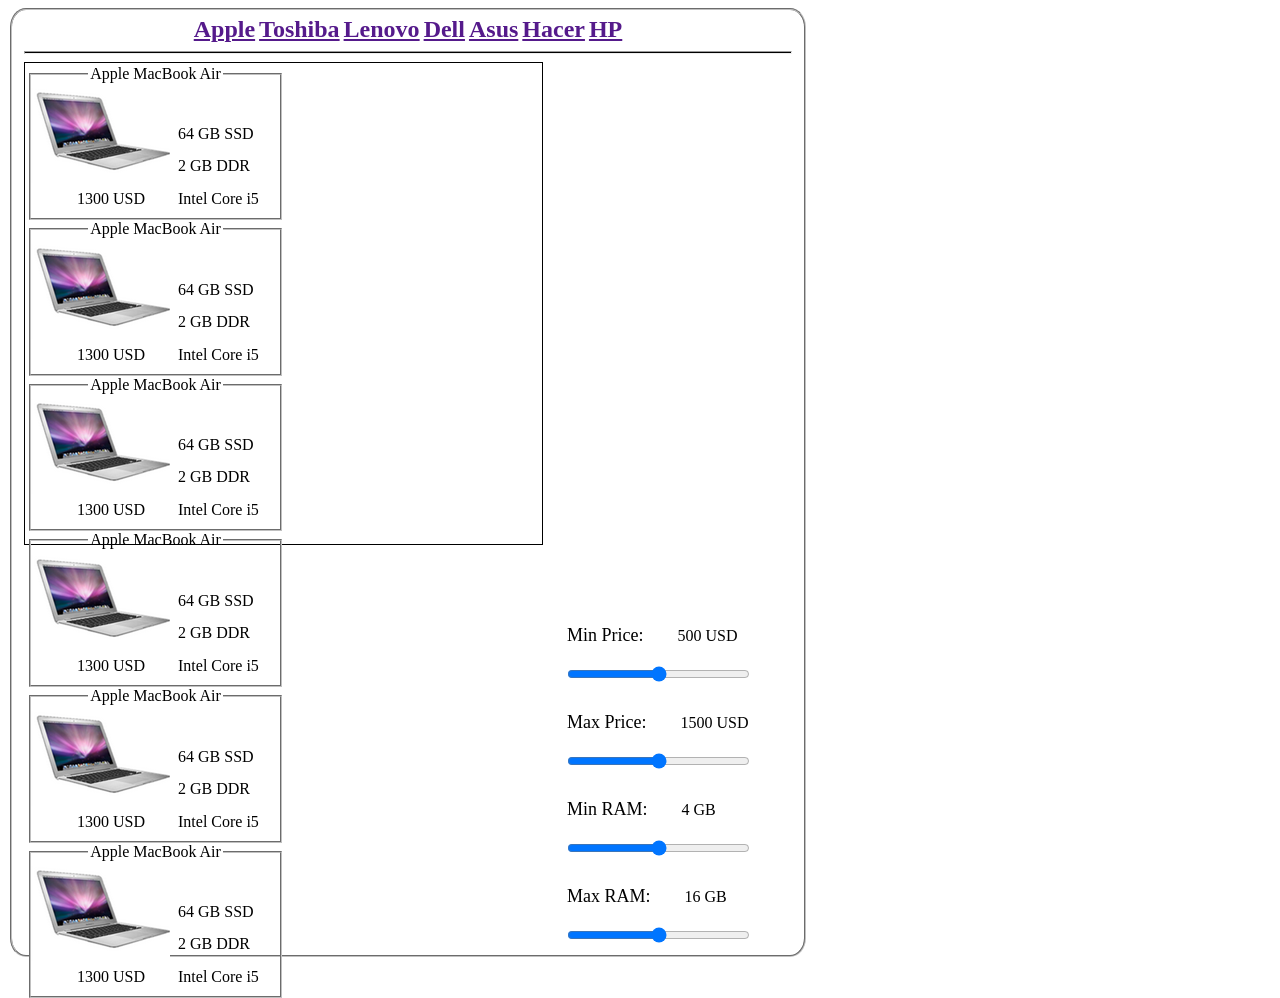
==== css3/problem5/index.html @ 74a89e88 "problem5 solved" ====
<!DOCTYPE html>
<html>
<head lang="en">
    <meta charset="UTF-8">
    <title>Laptop Store</title>
    <link rel="stylesheet" type="text/css" href="style.css" />
</head>
<body>
   <article>
       <fieldset>
           <header>
               <h2><a href="">Apple</a></h2>

               <h2><a href="">Toshiba</a></h2>

               <h2><a href="">Lenovo</a></h2>

               <h2><a href="">Dell</a></h2>

               <h2><a href="">Asus</a></h2>

               <h2><a href="">Hacer</a></h2>

               <h2><a href="">HP</a></h2>
           </header>
           <hr>
<main>
    <section>
        <fieldset>
        <legend> Apple MacBook Air</legend>
            <img src="macbook.png">
            <div class="discSize"> 64 GB SSD</div>
            <div class="ramSize"> 2 GB DDR  </div>
            <div class="intelCore"> Intel Core i5 </div>
            <div class="laptopPrice"> 1300 USD </div>
        </fieldset>
        <fieldset>
            <legend> Apple MacBook Air</legend>
            <img src="macbook.png">
            <div class="discSize"> 64 GB SSD</div>
            <div class="ramSize"> 2 GB DDR  </div>
            <div class="intelCore"> Intel Core i5 </div>
            <div class="laptopPrice"> 1300 USD </div>
        </fieldset>
        <fieldset>
            <legend> Apple MacBook Air</legend>
            <img src="macbook.png">
            <div class="discSize"> 64 GB SSD</div>
            <div class="ramSize"> 2 GB DDR  </div>
            <div class="intelCore"> Intel Core i5 </div>
            <div class="laptopPrice"> 1300 USD </div>
        </fieldset>
        <fieldset class="right">
            <legend> Apple MacBook Air</legend>
            <img src="macbook.png">
            <div class="discSize"> 64 GB SSD</div>
            <div class="ramSize"> 2 GB DDR  </div>
            <div class="intelCore"> Intel Core i5 </div>
            <div class="laptopPrice"> 1300 USD </div>
        </fieldset>
        <fieldset class="right">
            <legend> Apple MacBook Air</legend>
            <img src="macbook.png">
            <div class="discSize"> 64 GB SSD</div>
            <div class="ramSize"> 2 GB DDR  </div>
            <div class="intelCore"> Intel Core i5 </div>
            <div class="laptopPrice"> 1300 USD </div>
        </fieldset>
        <fieldset class="right">
            <legend> Apple MacBook Air</legend>
            <img src="macbook.png">
            <div class="discSize"> 64 GB SSD</div>
            <div class="ramSize"> 2 GB DDR  </div>
            <div class="intelCore"> Intel Core i5 </div>
            <div class="laptopPrice"> 1300 USD </div>
        </fieldset>
    </section>
    <section class="right">
        <label> Min Price:</label> <span> 500 USD </span>
        <input class="firstRange" type="range" />
        <label> Max Price:</label> <span> 1500 USD </span>
        <input class="secondRange" type="range" />
        <label> Min RAM:</label> <span> 4 GB </span>
        <input class="thirdRange" type="range" />
        <label> Max RAM:</label>  <span> 16 GB </span>
        <input class="secondRange" type="range" />
</main>
       </fieldset>
   </article>
</body>
</html>
---- css3/problem5/style.css ----
article{
    width: 800px;
}
fieldset{
    border-radius: 2%;
}
article fieldset header{
    text-align: center;
}
article fieldset header h2{
    display: inline;
}
article fieldset hr{
    height: 1px;
    background-color: black;
}

img{
    margin-left:-12px
}
div{
    font-family: georgia;
}
main section{
    padding: 2px;
    float: left;
    border: 1px solid;
    width: 513px;
    height: 477px;
}

main section fieldset legend {
    text-align: center;
}

main section fieldset {
    float: left;
    border-radius: 0;
    width: 225px;
}

main section fieldset div.discSize{
    position: relative;
    display: inline;
    float: left;
    margin-left: 135px;
    margin-top: -62px;
}

main section fieldset div.ramSize{
    position: relative;
    display: inline;
    float: left;
    margin-left: 135px;
    margin-top: -30px;
}

main section fieldset div.intelCore{
    position: relative;
    display: inline;
    float: left;
    margin-left: 135px;
    margin-top: 3px;
}

main section fieldset div.laptopPrice{
    position: relative;
    display: inline;
    float: left;
    margin-left: 34px;
    margin-top: -18px;
}

main section.right{
    padding: 0;
    border: none;
    float: right;
    margin-top: 80px;
    width: 250px;
    height: 320px;
}

input {
    margin: 40px 25px 30px;
    width: 183px;
    margin-top: 20px;
}

label{
    margin-left: 25px;
    font-size: 18px;
}
span{
    font-family: georgia;
    margin-left: 30px;
}
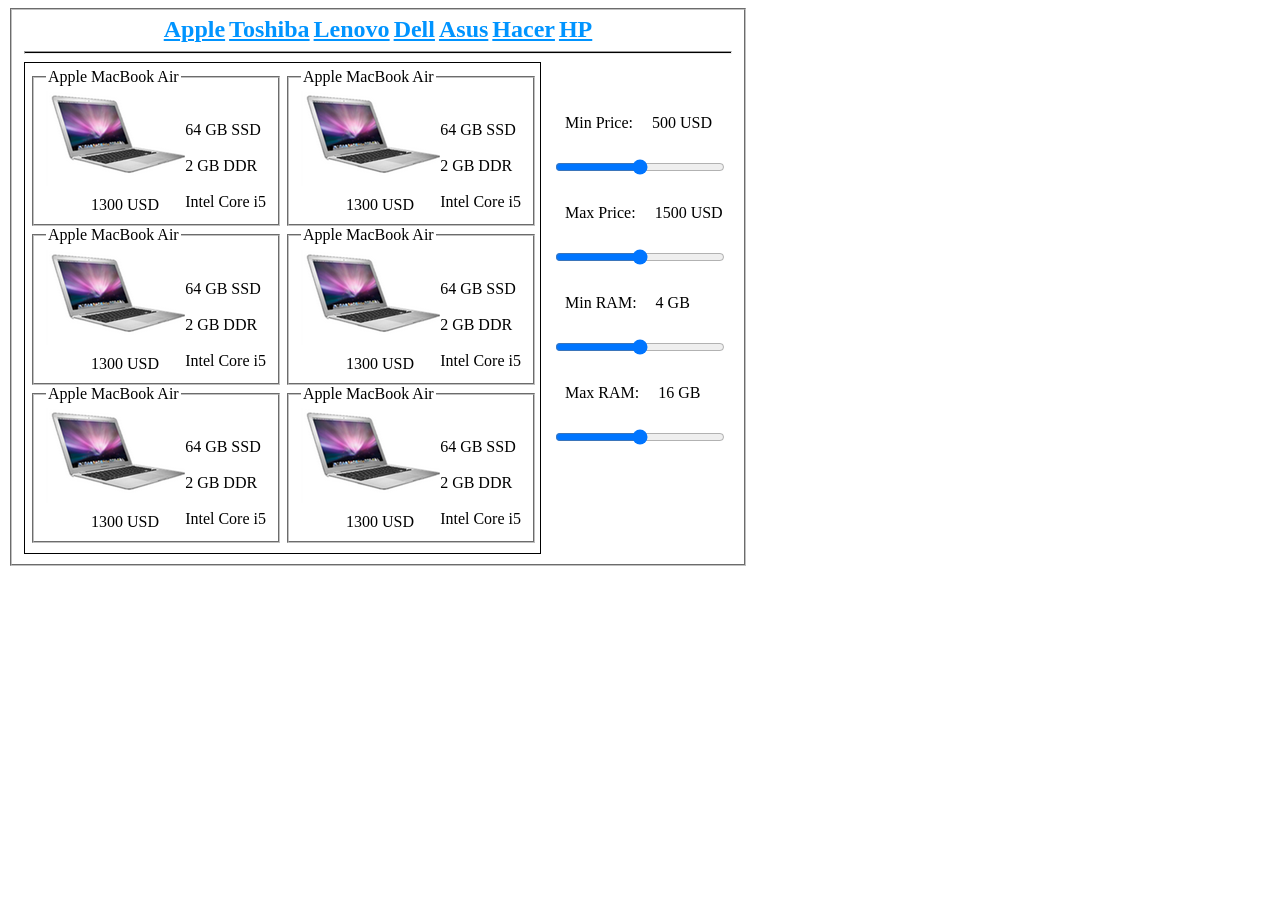
==== commit 330e278e: "problem 5 solved" ====
--- a/css3/problem5/index.html
+++ b/css3/problem5/index.html
@@ -6,8 +6,8 @@
     <link rel="stylesheet" type="text/css" href="style.css" />
 </head>
 <body>
-   <article>
-       <fieldset>
+<article>
+    <fieldset>
            <header>
                <h2><a href="">Apple</a></h2>
 
@@ -24,68 +24,108 @@
                <h2><a href="">HP</a></h2>
            </header>
            <hr>
-<main>
-    <section>
-        <fieldset>
-        <legend> Apple MacBook Air</legend>
-            <img src="macbook.png">
-            <div class="discSize"> 64 GB SSD</div>
-            <div class="ramSize"> 2 GB DDR  </div>
-            <div class="intelCore"> Intel Core i5 </div>
-            <div class="laptopPrice"> 1300 USD </div>
-        </fieldset>
-        <fieldset>
-            <legend> Apple MacBook Air</legend>
-            <img src="macbook.png">
-            <div class="discSize"> 64 GB SSD</div>
-            <div class="ramSize"> 2 GB DDR  </div>
-            <div class="intelCore"> Intel Core i5 </div>
-            <div class="laptopPrice"> 1300 USD </div>
-        </fieldset>
-        <fieldset>
-            <legend> Apple MacBook Air</legend>
-            <img src="macbook.png">
-            <div class="discSize"> 64 GB SSD</div>
-            <div class="ramSize"> 2 GB DDR  </div>
-            <div class="intelCore"> Intel Core i5 </div>
-            <div class="laptopPrice"> 1300 USD </div>
-        </fieldset>
-        <fieldset class="right">
-            <legend> Apple MacBook Air</legend>
-            <img src="macbook.png">
-            <div class="discSize"> 64 GB SSD</div>
-            <div class="ramSize"> 2 GB DDR  </div>
-            <div class="intelCore"> Intel Core i5 </div>
-            <div class="laptopPrice"> 1300 USD </div>
-        </fieldset>
-        <fieldset class="right">
-            <legend> Apple MacBook Air</legend>
-            <img src="macbook.png">
-            <div class="discSize"> 64 GB SSD</div>
-            <div class="ramSize"> 2 GB DDR  </div>
-            <div class="intelCore"> Intel Core i5 </div>
-            <div class="laptopPrice"> 1300 USD </div>
-        </fieldset>
-        <fieldset class="right">
-            <legend> Apple MacBook Air</legend>
-            <img src="macbook.png">
-            <div class="discSize"> 64 GB SSD</div>
-            <div class="ramSize"> 2 GB DDR  </div>
-            <div class="intelCore"> Intel Core i5 </div>
-            <div class="laptopPrice"> 1300 USD </div>
-        </fieldset>
-    </section>
-    <section class="right">
-        <label> Min Price:</label> <span> 500 USD </span>
-        <input class="firstRange" type="range" />
-        <label> Max Price:</label> <span> 1500 USD </span>
-        <input class="secondRange" type="range" />
-        <label> Min RAM:</label> <span> 4 GB </span>
-        <input class="thirdRange" type="range" />
-        <label> Max RAM:</label>  <span> 16 GB </span>
-        <input class="secondRange" type="range" />
-</main>
-       </fieldset>
-   </article>
+        <section class="main">
+            <section class="left">
+                <fieldset>
+                    <legend> Apple MacBook Air</legend>
+                    <img src="macbook.png">
+                    <div class="laptopPrice"> 1300 USD</div>
+                    <div class="text">
+                        64 GB SSD
+                        <br>
+                        <br>
+                        2 GB DDR
+                        <br>
+                        <br>
+                        Intel Core i5
+                    </div>
+                </fieldset>
+                <fieldset>
+                    <legend> Apple MacBook Air</legend>
+                    <img src="macbook.png">
+                    <div class="laptopPrice"> 1300 USD</div>
+                    <div class="text">
+                        64 GB SSD
+                        <br>
+                        <br>
+                        2 GB DDR
+                        <br>
+                        <br>
+                        Intel Core i5
+                    </div>
+                </fieldset>
+                <fieldset>
+                    <legend> Apple MacBook Air</legend>
+                    <img src="macbook.png">
+                    <div class="laptopPrice"> 1300 USD</div>
+                    <div class="text">
+                        64 GB SSD
+                        <br>
+                        <br>
+                        2 GB DDR
+                        <br>
+                        <br>
+                        Intel Core i5
+                    </div>
+                </fieldset>
+            </section>
+            <section class="middle">
+                <fieldset>
+                    <legend> Apple MacBook Air</legend>
+                    <img src="macbook.png">
+                    <div class="laptopPrice"> 1300 USD</div>
+                    <div class="text">
+                        64 GB SSD
+                        <br>
+                        <br>
+                        2 GB DDR
+                        <br>
+                        <br>
+                        Intel Core i5
+                    </div>
+                </fieldset>
+                <fieldset>
+                    <legend> Apple MacBook Air</legend>
+                    <img src="macbook.png">
+                    <div class="laptopPrice"> 1300 USD</div>
+                    <div class="text">
+                        64 GB SSD
+                        <br>
+                        <br>
+                        2 GB DDR
+                        <br>
+                        <br>
+                        Intel Core i5
+                    </div>
+                </fieldset>
+                <fieldset>
+                    <legend> Apple MacBook Air</legend>
+                    <img src="macbook.png">
+                    <div class="laptopPrice"> 1300 USD</div>
+                    <div class="text">
+                        64 GB SSD
+                        <br>
+                        <br>
+                        2 GB DDR
+                        <br>
+                        <br>
+                        Intel Core i5
+                    </div>
+                </fieldset>
+            </section>
+        </section>
+        <section class="right">
+            <label> Min Price:</label> <span> 500 USD </span>
+          <div> <input class="firstRange" type="range" /> </div>
+            <label> Max Price:</label> <span> 1500 USD </span>
+            <div> <input class="secondRange" type="range" /> </div>
+            <label> Min RAM:</label> <span> 4 GB </span>
+            <div> <input class="thirdRange" type="range" /> </div>
+            <label> Max RAM:</label>  <span> 16 GB </span>
+            <div> <input class="forthRange" type="range" /> </div>
+        </section>
+
+    </fieldset>
+</article>
 </body>
 </html>
--- a/css3/problem5/style.css
+++ b/css3/problem5/style.css
@@ -1,97 +1,103 @@
-
+div.laptopPrice, div.text , label, span{
+    font-family: georgia;
+}
 article{
-    width: 800px;
+    width: 740px;
 }
-fieldset{
-    border-radius: 2%;
-}
-article fieldset header{
+article header{
     text-align: center;
 }
-article fieldset header h2{
+section.main{
+    border: 1px solid black;
+    padding: 5px;
+    height: 480px;
+    width: 505px;
+}
+a{
+    color: #0094ff;
+}
+article header h2{
     display: inline;
 }
-article fieldset hr{
+
+hr{
     height: 1px;
     background-color: black;
 }
 
-img{
-    margin-left:-12px
-}
-div{
-    font-family: georgia;
-}
-main section{
-    padding: 2px;
+/* Left Fieldset positions edit */
+
+section.left{
     float: left;
-    border: 1px solid;
-    width: 513px;
-    height: 477px;
+    width: 280px;
 }
 
-main section fieldset legend {
-    text-align: center;
+section.left fieldset{
+    width: 220px;
 }
 
-main section fieldset {
+section.left fieldset img{
     float: left;
-    border-radius: 0;
-    width: 225px;
 }
 
-main section fieldset div.discSize{
-    position: relative;
-    display: inline;
+section.left fieldset div.laptopPrice{
     float: left;
-    margin-left: 135px;
-    margin-top: -62px;
+    margin-left: 45px;
+    margin-top: 10px;
 }
 
-main section fieldset div.ramSize{
-    position: relative;
-    display: inline;
-    float: left;
-    margin-left: 135px;
-    margin-top: -30px;
+section.left fieldset div.text{
+    float: right;
+    margin-top: -65px;
 }
 
-main section fieldset div.intelCore{
-    position: relative;
-    display: inline;
+/* Right Fieldset positions edit */
+section.middle{
     float: left;
-    margin-left: 135px;
-    margin-top: 3px;
+    width: 250px;
+    margin-left: -25px;
 }
 
-main section fieldset div.laptopPrice{
-    position: relative;
-    display: inline;
-    float: left;
-    margin-left: 34px;
-    margin-top: -18px;
+section.middle fieldset{
+    width: 220px;
 }
 
-main section.right{
-    padding: 0;
-    border: none;
-    float: right;
-    margin-top: 80px;
-    width: 250px;
-    height: 320px;
+section.middle fieldset img{
+    float: left;
 }
 
-input {
-    margin: 40px 25px 30px;
-    width: 183px;
-    margin-top: 20px;
+section.middle fieldset div.laptopPrice{
+    float: left;
+    margin-left: 45px;
+    margin-top: 10px;
+}
+
+section.middle fieldset div.text{
+    float: right;
+    margin-top: -65px;
+}
+
+/* Inputs, Labels n Span positions */
+
+section.right{
+    margin-right: -20px;
+    float: right;
+    margin-top: -440px;
+}
+
+section.right div{
+    margin: 25px;
+}
+
+section.right input{
+    width: 170px;
+    margin-left: -60px;
 }
 
 label{
-    margin-left: 25px;
-    font-size: 18px;
+    margin: -25px;
 }
+
 span{
-    font-family: georgia;
-    margin-left: 30px;
+    margin-left: 40px;
 }
